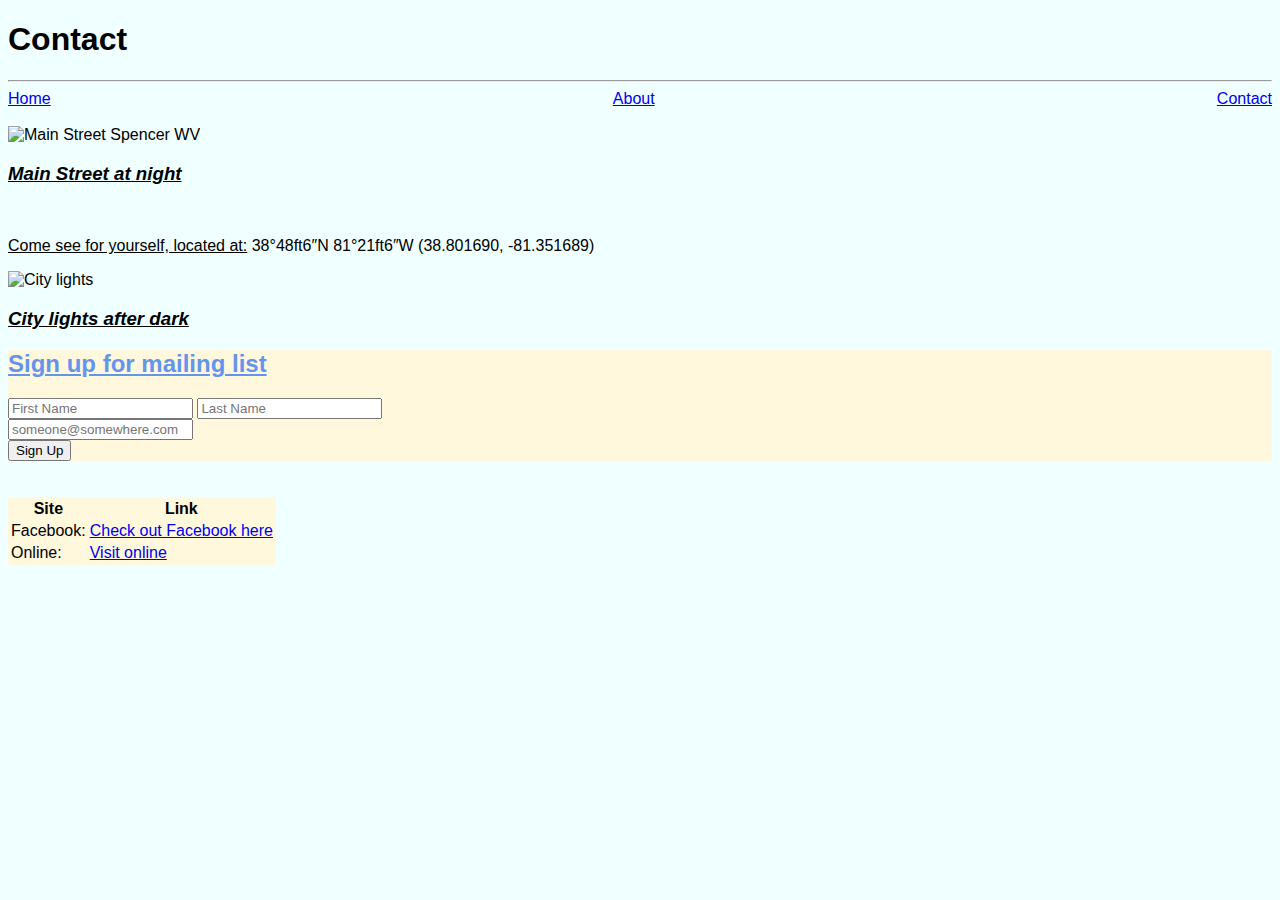
==== contact.html @ 28ebbf12 "add assignment" ====
<!DOCTYPE html>
<html lang="en">
    <head>
        <meta charset="UTF-8">
        <meta name="viewport" content="width-device-width, initial-scale=1.0">
        <title>Small Town Spencer WV</title>
        <link rel="stylesheet" href="styles.css">
    </head>
    <body>

        <h1>Contact</h1>
        <hr>

        <div class="box">
            <a href="index.html">Home</a>
            <a href="about.html">About</a>
            <a href="contact.html">Contact</a>
        </div>
        <br>
            <img height="400px" width="400px" src="https://render.fineartamerica.com/images/rendered/default/canvas-print/10/6.5/mirror/break/images-medium-5/spencer-west-virginia-mary-almond-canvas-print.jpg" alt="Main Street Spencer WV"><p><h3>Main Street at night</h3></p>
        <br>
        <p><u>Come see for yourself, located at:</u>  38°48ft6″N 81°21ft6″W (38.801690, -81.351689)</p>     <!--Check to see about using parentheses -->
            <img  src="https://img-aws.ehowcdn.com/700x/www.onlyinyourstate.com/wp-content/uploads/2022/08/123750098_10158845719943556_7575072384597695312_n.jpg" alt="City lights">        <!--Come back and resize-->
        <h3>City lights after dark</h3>
        
        <form>      <!--form element with name and email-->
            <h2>Sign up for mailing list</h2>
            <input type="text" name="firstName" placeholder="First Name">
            <input type="text" name="lastName" placeholder="Last Name"><br>
            <input type="email" name="email" placeholder="someone@somewhere.com"><br>
            <button>Sign Up</button>    <!--button for submit will use js for function-->
        </form>
        <br><br>        <!--Put some space in between-->
        <table>                 <!--table for links to visit-->
            <tr>
                <th class="hover">Site</th>
                <th>Link</th>
            </tr>
            <tr>
                <td>Facebook:</td>
                <td><a href="https://www.facebook.com/cityofspencer">Check out Facebook here</a></td>
            </tr>
            <tr>
                <td>Online:</td>
                <td class="hover"><a href="https://www.cityofspencer.com">Visit online</a></td>
            </tr>
        </table>
        


    </body>
</html>
---- styles.css ----
body {
    background-color: azure;
    font-family:'Lucida Sans', 'Lucida Sans Regular', 'Lucida Grande', 'Lucida Sans Unicode', Geneva, Verdana, sans-serif;
    
}
.div {
    font-size: large;
    font-weight: 900;
    font-style: oblique;
}
.box {
    display: flex;
    justify-content: space-between;
}
h1 {
    font-weight: bold;
    font-family:Verdana, Geneva, Tahoma, sans-serif;
    
}
h2 {
    font-style: normal;
    color:cornflowerblue;
    text-decoration: underline;
}
h3 {
    font-style: italic;
    text-decoration: underline;
}
ul {
    background-color: burlywood;
}
table {
    background-color: cornsilk;
}
th:hover {
    font-weight: bolder;
    color: cornflowerblue
}
td:hover {
    color: cornflowerblue;
}
form {
    background-color: cornsilk;
}
button {
    
    color: black;
}
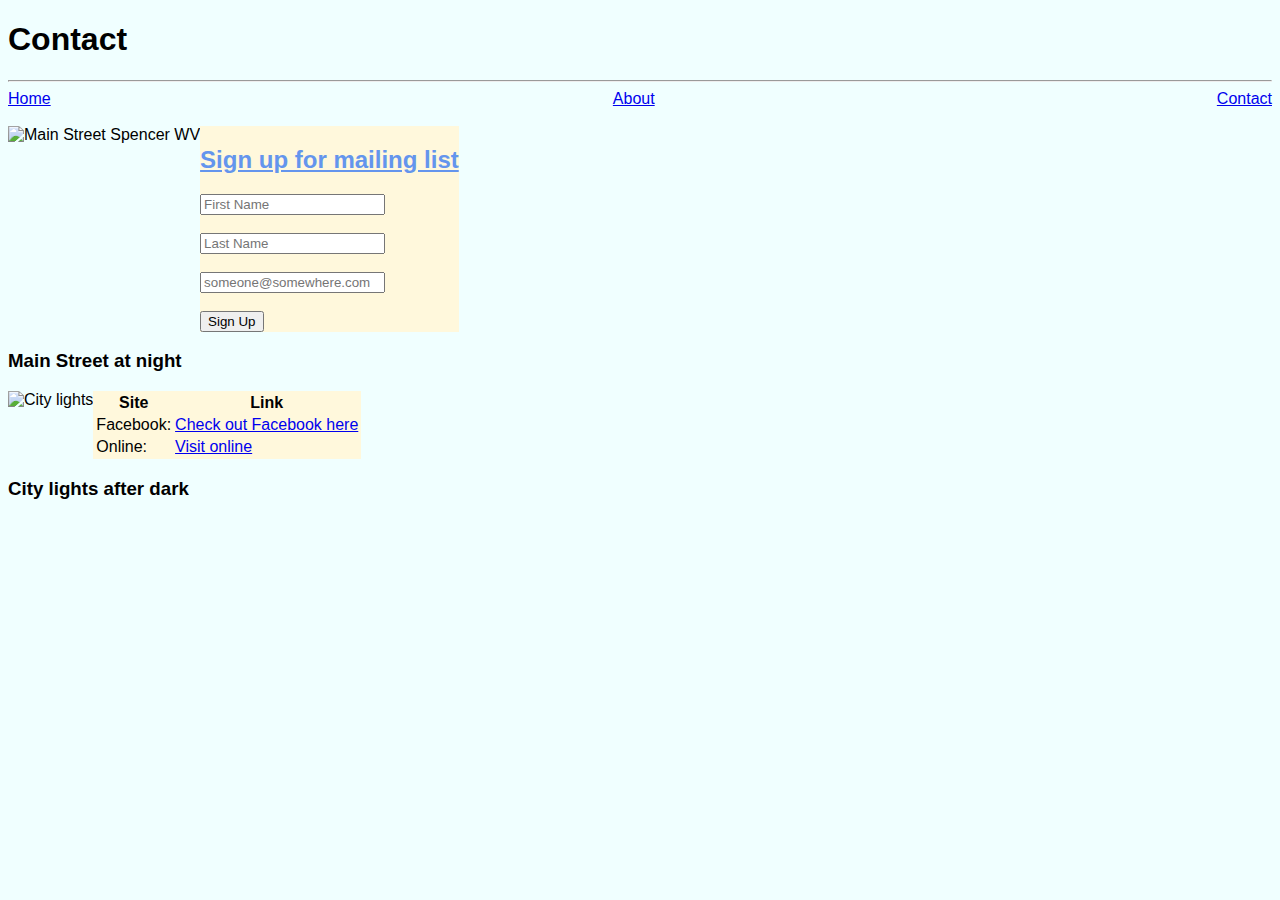
==== commit 99d7cfc2: "changed css" ====
--- a/contact.html
+++ b/contact.html
@@ -17,36 +17,35 @@
             <a href="contact.html">Contact</a>
         </div>
         <br>
-            <img height="400px" width="400px" src="https://render.fineartamerica.com/images/rendered/default/canvas-print/10/6.5/mirror/break/images-medium-5/spencer-west-virginia-mary-almond-canvas-print.jpg" alt="Main Street Spencer WV"><p><h3>Main Street at night</h3></p>
-        <br>
-        <p><u>Come see for yourself, located at:</u>  38°48ft6″N 81°21ft6″W (38.801690, -81.351689)</p>     <!--Check to see about using parentheses -->
-            <img  src="https://img-aws.ehowcdn.com/700x/www.onlyinyourstate.com/wp-content/uploads/2022/08/123750098_10158845719943556_7575072384597695312_n.jpg" alt="City lights">        <!--Come back and resize-->
+        <section id="section1">
+            <img src="https://render.fineartamerica.com/images/rendered/default/canvas-print/10/6.5/mirror/break/images-medium-5/spencer-west-virginia-mary-almond-canvas-print.jpg" alt="Main Street Spencer WV">
+            <form>      <!--form element with name and email-->
+                <h2>Sign up for mailing list</h2>
+                <input type="text" name="firstName" placeholder="First Name"><br><br>
+                <input type="text" name="lastName" placeholder="Last Name"><br><br>
+                <input type="email" name="email" placeholder="someone@somewhere.com"><br><br>
+                <button id="button">Sign Up</button>    <!--button for submit will use js for function-->
+            </form>
+        </section>
+        <h3>Main Street at night</h3>
+        <section id="section2">
+            <img src="https://img-aws.ehowcdn.com/700x/www.onlyinyourstate.com/wp-content/uploads/2022/08/123750098_10158845719943556_7575072384597695312_n.jpg" alt="City lights">        <!--Come back and resize-->
+            
+            <table>                 <!--table for links to visit-->
+                <tr>
+                    <th class="hover">Site</th>
+                    <th>Link</th>
+                </tr>
+                <tr>
+                    <td>Facebook:</td>
+                    <td><a href="https://www.facebook.com/cityofspencer">Check out Facebook here</a></td>
+                </tr>
+                <tr>
+                    <td>Online:</td>
+                    <td class="hover"><a href="https://www.cityofspencer.com">Visit online</a></td>
+                </tr>
+            </table>
+        </section>
         <h3>City lights after dark</h3>
-        
-        <form>      <!--form element with name and email-->
-            <h2>Sign up for mailing list</h2>
-            <input type="text" name="firstName" placeholder="First Name">
-            <input type="text" name="lastName" placeholder="Last Name"><br>
-            <input type="email" name="email" placeholder="someone@somewhere.com"><br>
-            <button>Sign Up</button>    <!--button for submit will use js for function-->
-        </form>
-        <br><br>        <!--Put some space in between-->
-        <table>                 <!--table for links to visit-->
-            <tr>
-                <th class="hover">Site</th>
-                <th>Link</th>
-            </tr>
-            <tr>
-                <td>Facebook:</td>
-                <td><a href="https://www.facebook.com/cityofspencer">Check out Facebook here</a></td>
-            </tr>
-            <tr>
-                <td>Online:</td>
-                <td class="hover"><a href="https://www.cityofspencer.com">Visit online</a></td>
-            </tr>
-        </table>
-        
-
-
     </body>
 </html>--- a/styles.css
+++ b/styles.css
@@ -1,48 +1,59 @@
-body {
+body {                          /*Used the element or tag selector*/
     background-color: azure;
     font-family:'Lucida Sans', 'Lucida Sans Regular', 'Lucida Grande', 'Lucida Sans Unicode', Geneva, Verdana, sans-serif;
     
 }
-.div {
+.div {                          /*Used class selector for size,weight,and style*/
     font-size: large;
     font-weight: 900;
     font-style: oblique;
 }
 .box {
-    display: flex;
+    display: flex;                  /*Used class selector with a value of box and display flex to stretch and justify */
     justify-content: space-between;
 }
+
 h1 {
     font-weight: bold;
-    font-family:Verdana, Geneva, Tahoma, sans-serif;
+    font-family:Verdana, Geneva, Tahoma, sans-serif;    /*font weight and family changed*/
     
 }
 h2 {
     font-style: normal;
-    color:cornflowerblue;
+    color:cornflowerblue;       /*Font style,color,and underline*/
     text-decoration: underline;
 }
-h3 {
-    font-style: italic;
+h3:hover {                  
+    font-style: italic;             /*Changes when mouse hovers*/
     text-decoration: underline;
+    color: red;
 }
 ul {
-    background-color: burlywood;
+    background-color: burlywood;        /*Unordered list with background color burlywood and text is black*/
+    color: black;
+}
+li:hover {
+    color: yellow;              /*Now text will change to yellow when you hover*/
+}
+#section1 {
+    display: inline-flex;       /*Used flex to display inline*/
+}
+#section2 {
+    display: inline-flex;
 }
 table {
     background-color: cornsilk;
 }
 th:hover {
-    font-weight: bolder;
+    font-weight: bolder;            /*Inserted hover class so it could change when hovering with mouse*/
     color: cornflowerblue
 }
 td:hover {
-    color: cornflowerblue;
+    color: cornflowerblue;      /*Hover creates cornflowerblue*/
 }
 form {
-    background-color: cornsilk;
+    background-color: cornsilk;     /*Background color is cornsilk*/
 }
-button {
-    
-    color: black;
-}+#button {
+     color: black;      /*Used id selector to select one unique element*/
+}
